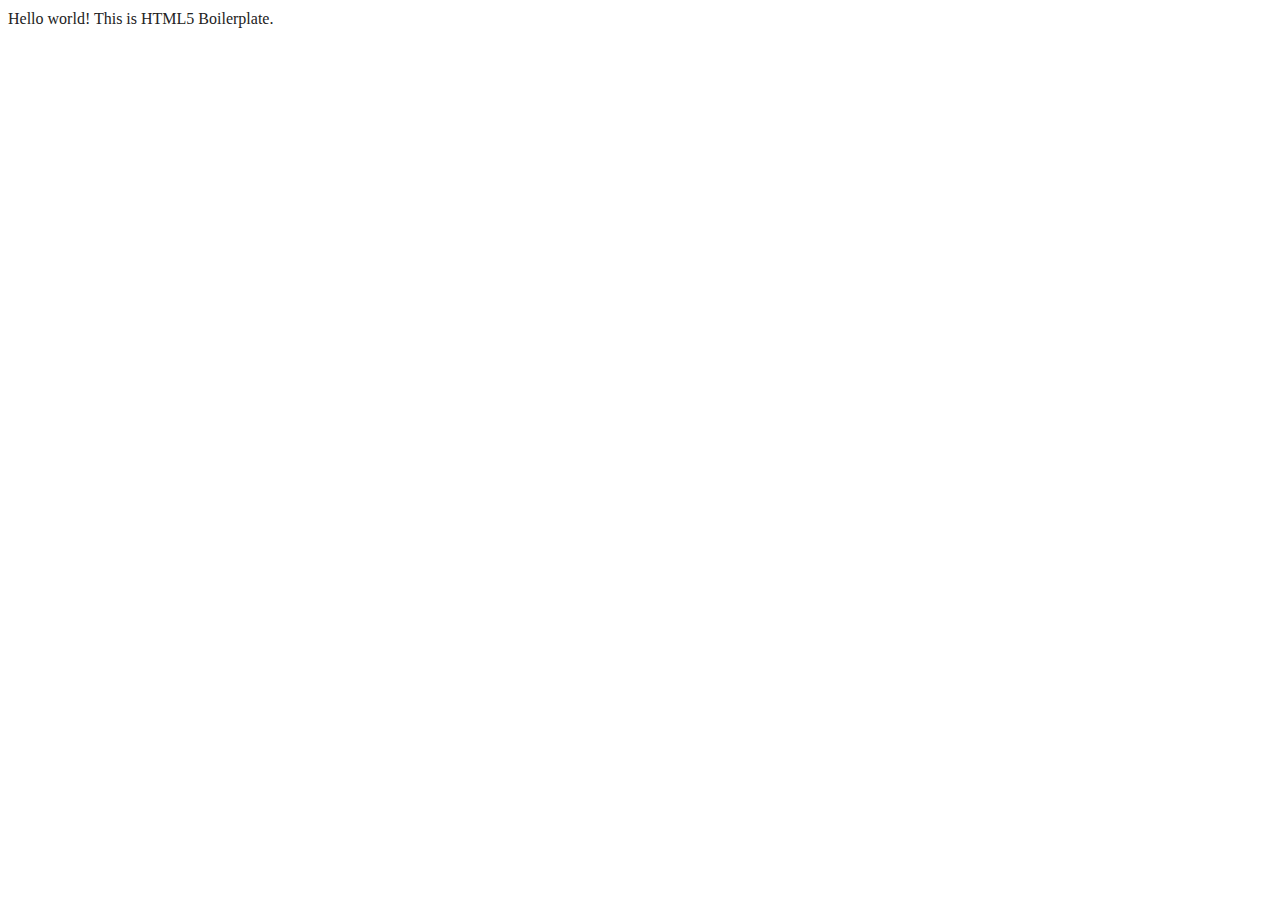
==== index.html @ fe8c3123 "initial" ====
<html class="no-js" lang="">

<head>
  <meta charset="utf-8">
  <meta name="viewport" content="width=device-width, initial-scale=1">
  <title></title>
  <link rel="stylesheet" href="css/style.css">
  <meta name="description" content="">

  <meta property="og:title" content="">
  <meta property="og:type" content="">
  <meta property="og:url" content="">
  <meta property="og:image" content="">

  <link rel="icon" href="/favicon.ico" sizes="any">
  <link rel="icon" href="/icon.svg" type="image/svg+xml">
  <link rel="apple-touch-icon" href="icon.png">

  <link rel="manifest" href="site.webmanifest">
  <meta name="theme-color" content="#fafafa">
</head>

<body>

  <!-- Add your site or application content here -->
  <p>Hello world! This is HTML5 Boilerplate.</p>
  <script src="js/app.js"></script>

</body>

</html>
---- css/style.css ----
/*! HTML5 Boilerplate v9.0.0-RC1 | MIT License | https://html5boilerplate.com/ */

/* main.css 3.0.0 | MIT License | https://github.com/h5bp/main.css#readme */
/*
 * What follows is the result of much research on cross-browser styling.
 * Credit left inline and big thanks to Nicolas Gallagher, Jonathan Neal,
 * Kroc Camen, and the H5BP dev community and team.
 */

/* ==========================================================================
   Base styles: opinionated defaults
   ========================================================================== */

html {
  color: #222;
  font-size: 1em;
  line-height: 1.4;
}

/*
 * Remove text-shadow in selection highlight:
 * https://twitter.com/miketaylr/status/12228805301
 *
 * Customize the background color to match your design.
 */

::-moz-selection {
  background: #b3d4fc;
  text-shadow: none;
}

::selection {
  background: #b3d4fc;
  text-shadow: none;
}

/*
 * A better looking default horizontal rule
 */

hr {
  display: block;
  height: 1px;
  border: 0;
  border-top: 1px solid #ccc;
  margin: 1em 0;
  padding: 0;
}

/*
 * Remove the gap between audio, canvas, iframes,
 * images, videos and the bottom of their containers:
 * https://github.com/h5bp/html5-boilerplate/issues/440
 */

audio,
canvas,
iframe,
img,
svg,
video {
  vertical-align: middle;
}

/*
 * Remove default fieldset styles.
 */

fieldset {
  border: 0;
  margin: 0;
  padding: 0;
}

/*
 * Allow only vertical resizing of textareas.
 */

textarea {
  resize: vertical;
}

/* ==========================================================================
   Author's custom styles
   ========================================================================== */

/* ==========================================================================
   Helper classes
   ========================================================================== */

/*
 * Hide visually and from screen readers
 */

.hidden,
[hidden] {
  display: none !important;
}

/*
 * Hide only visually, but have it available for screen readers:
 * https://snook.ca/archives/html_and_css/hiding-content-for-accessibility
 *
 * 1. For long content, line feeds are not interpreted as spaces and small width
 *    causes content to wrap 1 word per line:
 *    https://medium.com/@jessebeach/beware-smushed-off-screen-accessible-text-5952a4c2cbfe
 */

.visually-hidden {
  border: 0;
  clip: rect(0, 0, 0, 0);
  height: 1px;
  margin: -1px;
  overflow: hidden;
  padding: 0;
  position: absolute;
  white-space: nowrap;
  width: 1px;
  /* 1 */
}

/*
 * Extends the .visually-hidden class to allow the element
 * to be focusable when navigated to via the keyboard:
 * https://www.drupal.org/node/897638
 */

.visually-hidden.focusable:active,
.visually-hidden.focusable:focus {
  clip: auto;
  height: auto;
  margin: 0;
  overflow: visible;
  position: static;
  white-space: inherit;
  width: auto;
}

/*
 * Hide visually and from screen readers, but maintain layout
 */

.invisible {
  visibility: hidden;
}

/*
 * Clearfix: contain floats
 *
 * The use of `table` rather than `block` is only necessary if using
 * `::before` to contain the top-margins of child elements.
 */

.clearfix::before,
.clearfix::after {
  content: "";
  display: table;
}

.clearfix::after {
  clear: both;
}

/* ==========================================================================
   EXAMPLE Media Queries for Responsive Design.
   These examples override the primary ('mobile first') styles.
   Modify as content requires.
   ========================================================================== */

@media only screen and (min-width: 35em) {
  /* Style adjustments for viewports that meet the condition */
}

@media print,
  (-webkit-min-device-pixel-ratio: 1.25),
  (min-resolution: 1.25dppx),
  (min-resolution: 120dpi) {
  /* Style adjustments for high resolution devices */
}

/* ==========================================================================
   Print styles.
   Inlined to avoid the additional HTTP request:
   https://www.phpied.com/delay-loading-your-print-css/
   ========================================================================== */

@media print {
  *,
  *::before,
  *::after {
    background: #fff !important;
    color: #000 !important;
    /* Black prints faster */
    box-shadow: none !important;
    text-shadow: none !important;
  }

  a,
  a:visited {
    text-decoration: underline;
  }

  a[href]::after {
    content: " (" attr(href) ")";
  }

  abbr[title]::after {
    content: " (" attr(title) ")";
  }

  /*
   * Don't show links that are fragment identifiers,
   * or use the `javascript:` pseudo protocol
   */
  a[href^="#"]::after,
  a[href^="javascript:"]::after {
    content: "";
  }

  pre {
    white-space: pre-wrap !important;
  }

  pre,
  blockquote {
    border: 1px solid #999;
    page-break-inside: avoid;
  }

  tr,
  img {
    page-break-inside: avoid;
  }

  p,
  h2,
  h3 {
    orphans: 3;
    widows: 3;
  }

  h2,
  h3 {
    page-break-after: avoid;
  }
}
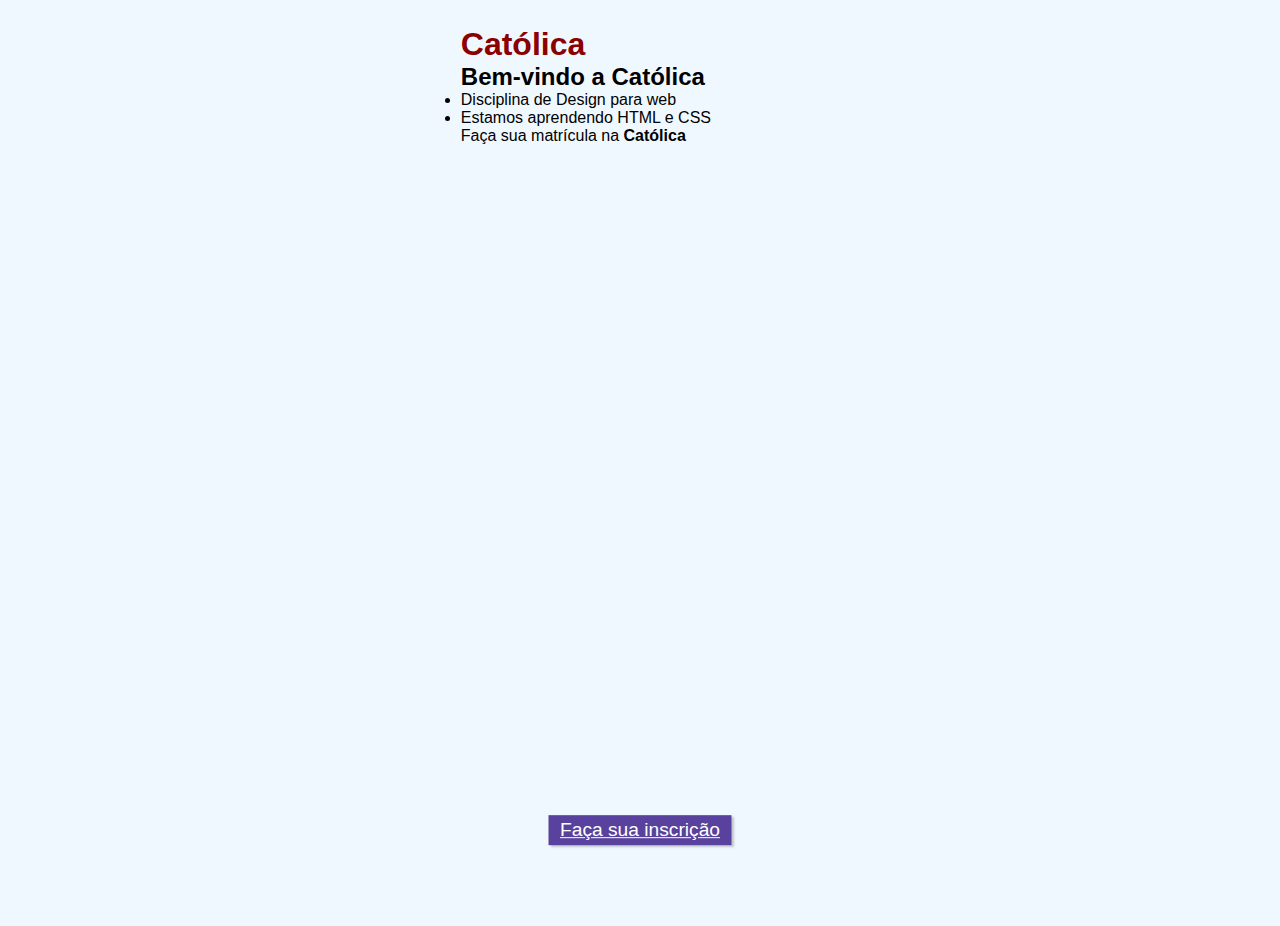
==== commit e0060824: "initial" ====
--- a/index.html
+++ b/index.html
@@ -1,31 +1,26 @@
 <html class="no-js" lang="">
 
 <head>
-  <meta charset="utf-8">
-  <meta name="viewport" content="width=device-width, initial-scale=1">
-  <title></title>
-  <link rel="stylesheet" href="css/style.css">
-  <meta name="description" content="">
+    <meta charset="utf-8">
+    <meta content="width=device-width, initial-scale=1" name="viewport">
+    <title>Catolica</title>
+    <link href="css/style.css" rel="stylesheet">
 
-  <meta property="og:title" content="">
-  <meta property="og:type" content="">
-  <meta property="og:url" content="">
-  <meta property="og:image" content="">
 
-  <link rel="icon" href="/favicon.ico" sizes="any">
-  <link rel="icon" href="/icon.svg" type="image/svg+xml">
-  <link rel="apple-touch-icon" href="icon.png">
-
-  <link rel="manifest" href="site.webmanifest">
-  <meta name="theme-color" content="#fafafa">
 </head>
 
 <body>
 
-  <!-- Add your site or application content here -->
-  <p>Hello world! This is HTML5 Boilerplate.</p>
-  <script src="js/app.js"></script>
+<h1><span style="color: #8b0000;">Católica</span></h1>
+<h2>Bem-vindo a Católica</h2>
+<ul>
+    <li>Disciplina de Design para web</li>
+    <li>Estamos aprendendo HTML e CSS</li>
+    <p>Faça sua matrícula na <strong>Católica</strong></p>
 
+
+    <a href="formulario.html" class="botao" target="_blank">Faça sua inscrição</a>
+</ul>
 </body>
 
 </html>
--- a/css/style.css
+++ b/css/style.css
@@ -1,247 +1,99 @@
-/*! HTML5 Boilerplate v9.0.0-RC1 | MIT License | https://html5boilerplate.com/ */
-
-/* main.css 3.0.0 | MIT License | https://github.com/h5bp/main.css#readme */
-/*
- * What follows is the result of much research on cross-browser styling.
- * Credit left inline and big thanks to Nicolas Gallagher, Jonathan Neal,
- * Kroc Camen, and the H5BP dev community and team.
- */
-
-/* ==========================================================================
-   Base styles: opinionated defaults
-   ========================================================================== */
-
-html {
-  color: #222;
-  font-size: 1em;
-  line-height: 1.4;
-}
-
-/*
- * Remove text-shadow in selection highlight:
- * https://twitter.com/miketaylr/status/12228805301
- *
- * Customize the background color to match your design.
- */
-
-::-moz-selection {
-  background: #b3d4fc;
-  text-shadow: none;
-}
-
-::selection {
-  background: #b3d4fc;
-  text-shadow: none;
-}
-
-/*
- * A better looking default horizontal rule
- */
-
-hr {
-  display: block;
-  height: 1px;
-  border: 0;
-  border-top: 1px solid #ccc;
-  margin: 1em 0;
-  padding: 0;
-}
-
-/*
- * Remove the gap between audio, canvas, iframes,
- * images, videos and the bottom of their containers:
- * https://github.com/h5bp/html5-boilerplate/issues/440
- */
-
-audio,
-canvas,
-iframe,
-img,
-svg,
-video {
-  vertical-align: middle;
-}
-
-/*
- * Remove default fieldset styles.
- */
-
-fieldset {
-  border: 0;
+* {
   margin: 0;
   padding: 0;
 }
 
-/*
- * Allow only vertical resizing of textareas.
- */
-
-textarea {
-  resize: vertical;
+body {
+  font-family: ".AppleSystemUIFont", "Arial", sans-serif;
+  font-size: 1em;
+  background: #F0F8FF;
+  height: 100vh;
+  margin-left: 36%;
+  margin-top: 2%;
+  justify-content: center;
 }
 
-/* ==========================================================================
-   Author's custom styles
-   ========================================================================== */
-
-/* ==========================================================================
-   Helper classes
-   ========================================================================== */
-
-/*
- * Hide visually and from screen readers
- */
-
-.hidden,
-[hidden] {
-  display: none !important;
+.container {
+  background-color: white; /* Cor de fundo do retângulo */
+  padding: 20px; /* Espaçamento interno */
+  border-radius: 10px; /* Borda arredondada */
+  box-shadow: 0 2px 5px rgba(0, 0, 0, 0.1); /* Sombra suave */
+  max-width: 500px; /* Largura máxima */
+  width: 100%; /* Para ocupar toda a largura disponível */
 }
 
-/*
- * Hide only visually, but have it available for screen readers:
- * https://snook.ca/archives/html_and_css/hiding-content-for-accessibility
- *
- * 1. For long content, line feeds are not interpreted as spaces and small width
- *    causes content to wrap 1 word per line:
- *    https://medium.com/@jessebeach/beware-smushed-off-screen-accessible-text-5952a4c2cbfe
- */
-
-.visually-hidden {
-  border: 0;
-  clip: rect(0, 0, 0, 0);
-  height: 1px;
-  margin: -1px;
-  overflow: hidden;
-  padding: 0;
-  position: absolute;
-  white-space: nowrap;
-  width: 1px;
-  /* 1 */
+#titulo {
+  font-family: sans-serif;
+  color: #380B61;
+  margin-left: 7%;
 }
 
-/*
- * Extends the .visually-hidden class to allow the element
- * to be focusable when navigated to via the keyboard:
- * https://www.drupal.org/node/897638
- */
-
-.visually-hidden.focusable:active,
-.visually-hidden.focusable:focus {
-  clip: auto;
-  height: auto;
-  margin: 0;
-  overflow: visible;
-  position: static;
-  white-space: inherit;
-  width: auto;
+#subtitulo {
+  font-family: sans-serif;
+  color: #380B61;
+  margin-left: 10%;
 }
 
-/*
- * Hide visually and from screen readers, but maintain layout
- */
-
-.invisible {
-  visibility: hidden;
+fieldset {
+  border: 0;
 }
 
-/*
- * Clearfix: contain floats
- *
- * The use of `table` rather than `block` is only necessary if using
- * `::before` to contain the top-margins of child elements.
- */
-
-.clearfix::before,
-.clearfix::after {
-  content: "";
-  display: table;
+input, select, textarea, button {
+  border-radius: 5px;
 }
 
-.clearfix::after {
-  clear: both;
+.campo {
+  margin-bottom: 1em;
 }
 
-/* ==========================================================================
-   EXAMPLE Media Queries for Responsive Design.
-   These examples override the primary ('mobile first') styles.
-   Modify as content requires.
-   ========================================================================== */
-
-@media only screen and (min-width: 35em) {
-  /* Style adjustments for viewports that meet the condition */
+.campo label {
+  margin-bottom: 0.2em;
+  color: #59429d;
+  display: block;
 }
 
-@media print,
-  (-webkit-min-device-pixel-ratio: 1.25),
-  (min-resolution: 1.25dppx),
-  (min-resolution: 120dpi) {
-  /* Style adjustments for high resolution devices */
+fieldset.grupo.campo {
+  float: left;
+  margin-right: 1em;
 }
 
-/* ==========================================================================
-   Print styles.
-   Inlined to avoid the additional HTTP request:
-   https://www.phpied.com/delay-loading-your-print-css/
-   ========================================================================== */
-
-@media print {
-  *,
-  *::before,
-  *::after {
-    background: #fff !important;
-    color: #000 !important;
-    /* Black prints faster */
-    box-shadow: none !important;
-    text-shadow: none !important;
-  }
-
-  a,
-  a:visited {
-    text-decoration: underline;
-  }
-
-  a[href]::after {
-    content: " (" attr(href) ")";
-  }
-
-  abbr[title]::after {
-    content: " (" attr(title) ")";
-  }
-
-  /*
-   * Don't show links that are fragment identifiers,
-   * or use the `javascript:` pseudo protocol
-   */
-  a[href^="#"]::after,
-  a[href^="javascript:"]::after {
-    content: "";
-  }
-
-  pre {
-    white-space: pre-wrap !important;
-  }
-
-  pre,
-  blockquote {
-    border: 1px solid #999;
-    page-break-inside: avoid;
-  }
-
-  tr,
-  img {
-    page-break-inside: avoid;
-  }
-
-  p,
-  h2,
-  h3 {
-    orphans: 3;
-    widows: 3;
-  }
-
-  h2,
-  h3 {
-    page-break-after: avoid;
-  }
+.campo input[type=text], .campo input[type=email], .campo select, .campo textarea  {
+  padding: 0.2em;
+  border: 1px solid #59429d;
+  box-shadow: 2px 2px 2px rgba(0,0,0,0.2);
+  display: block;
 }
 
+.campo select option{
+  padding-right: 1em;
+}
+
+.campo input:focus, .campo select:focus , .campo textarea:focus{
+  background: #E0E0F8;
+}
+
+.botao{
+  font-size: 1.2em;
+  background: #59429d;
+  border: 0;
+  margin-bottom: 1em;
+  color: #ffffff;
+  padding: 0.2em 0.6em;
+  box-shadow: 2px 2px 2px rgba(0,0,0,0.2);
+  position: absolute;
+  top: 90%;
+  left: 50%;
+  margin-top: 20px;
+  margin-right: -50%;
+  transform: translate(-50%, -50%);
+}
+.botao:hover{
+  background: #ccbbff;
+  box-shadow: 2px 2px 2px rgba(0,0,0,0.2);
+  textshadow: none;
+}
+
+#check{
+  color: #59429d;
+  display: inline-block;
+}
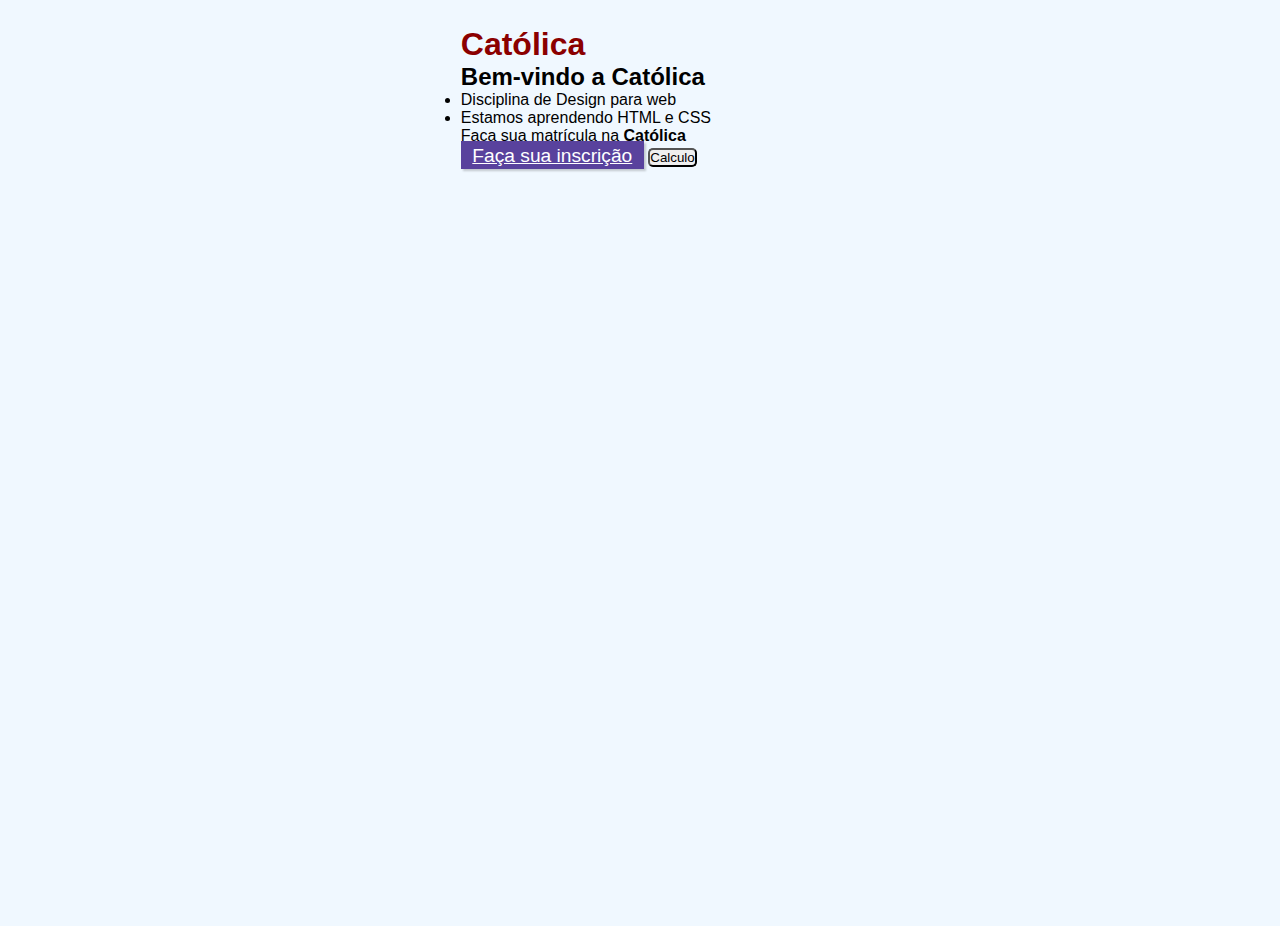
==== commit b82f6c14: "." ====
--- a/index.html
+++ b/index.html
@@ -5,22 +5,22 @@
     <meta content="width=device-width, initial-scale=1" name="viewport">
     <title>Catolica</title>
     <link href="css/style.css" rel="stylesheet">
-
-
 </head>
 
 <body>
+    <h1><span style="color: #8b0000;">Católica</span></h1>
+    <h2>Bem-vindo a Católica</h2>
+    <ul>
+        <li>Disciplina de Design para web</li>
+        <li>Estamos aprendendo HTML e CSS</li>
+        <p>Faça sua matrícula na <strong>Católica</strong></p>
+        <a href="formulario.html" class="botao" target="_blank">Faça sua inscrição</a>
 
-<h1><span style="color: #8b0000;">Católica</span></h1>
-<h2>Bem-vindo a Católica</h2>
-<ul>
-    <li>Disciplina de Design para web</li>
-    <li>Estamos aprendendo HTML e CSS</li>
-    <p>Faça sua matrícula na <strong>Católica</strong></p>
+        <button onclick="calculo()">Calculo</button>
+    </ul>
 
-
-    <a href="formulario.html" class="botao" target="_blank">Faça sua inscrição</a>
-</ul>
+    <script src="./js/script.js"></script>
+    
 </body>
 
-</html>
+</html>--- a/css/style.css
+++ b/css/style.css
@@ -10,7 +10,7 @@
   height: 100vh;
   margin-left: 36%;
   margin-top: 2%;
-  justify-content: center;
+  align-items: center;
 }
 
 .container {
@@ -19,6 +19,8 @@
   border-radius: 10px; /* Borda arredondada */
   box-shadow: 0 2px 5px rgba(0, 0, 0, 0.1); /* Sombra suave */
   max-width: 500px; /* Largura máxima */
+  justify-content: center;
+  align-items: center;
   width: 100%; /* Para ocupar toda a largura disponível */
 }
 
@@ -80,12 +82,12 @@
   color: #ffffff;
   padding: 0.2em 0.6em;
   box-shadow: 2px 2px 2px rgba(0,0,0,0.2);
-  position: absolute;
-  top: 90%;
+  justify-content: center;
+  position: relative;
+  /* top: 90%;
   left: 50%;
   margin-top: 20px;
-  margin-right: -50%;
-  transform: translate(-50%, -50%);
+  margin-right: -50%; */
 }
 .botao:hover{
   background: #ccbbff;
